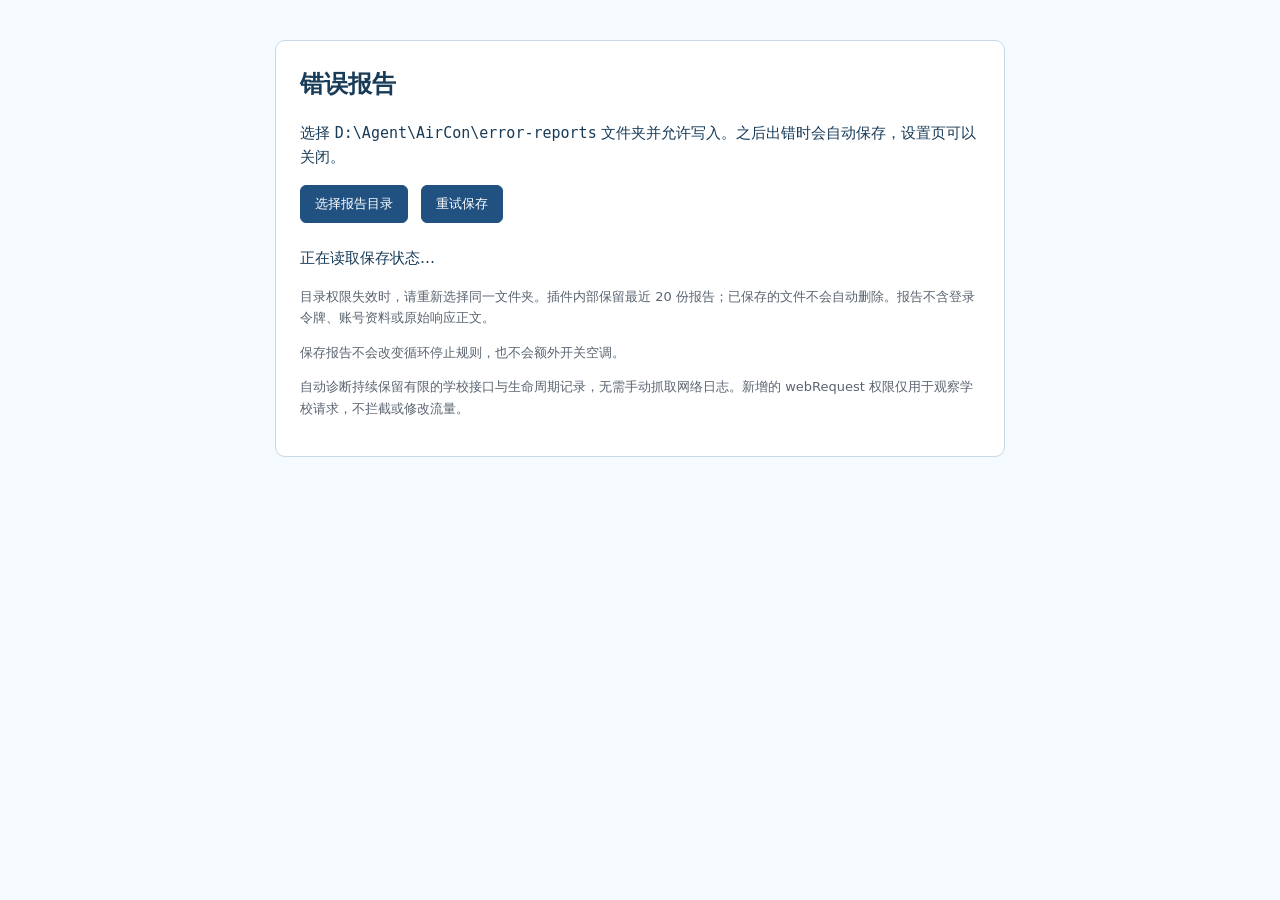
==== edge-extension/report-settings.html @ ec36fc73 "Initialize repository with reviewed v1.1.17 and agent commit policy" ====
<!doctype html>
<html lang="zh-CN">
<meta charset="utf-8">
<meta name="viewport" content="width=device-width,initial-scale=1">
<title>空调插件 · 错误报告</title>
<link rel="stylesheet" href="report-settings.css">
<main>
  <h1>错误报告</h1>
  <p>选择 <code>D:\Agent\AirCon\error-reports</code> 文件夹并允许写入。之后出错时会自动保存，设置页可以关闭。</p>
  <button id="choose" type="button">选择报告目录</button>
  <button id="retry" type="button">重试保存</button>
  <p id="status" role="status">正在读取保存状态…</p>
  <p id="error" role="alert"></p>
  <p class="note">目录权限失效时，请重新选择同一文件夹。插件内部保留最近 20 份报告；已保存的文件不会自动删除。报告不含登录令牌、账号资料或原始响应正文。</p>
  <p class="note">保存报告不会改变循环停止规则，也不会额外开关空调。</p>
  <p class="note">自动诊断持续保留有限的学校接口与生命周期记录，无需手动抓取网络日志。新增的 webRequest 权限仅用于观察学校请求，不拦截或修改流量。</p>
</main>
<script type="module" src="report-settings.js"></script>
</html>
---- edge-extension/report-settings.css ----
body { margin: 0; background: #f5faff; color: #183b58; font: 15px/1.65 system-ui, sans-serif; }
main { max-width: 680px; margin: 40px auto; padding: 24px; background: white; border: 1px solid #c7d9e8; border-radius: 10px; }
h1 { margin-top: 0; font-size: 24px; }
code { overflow-wrap: anywhere; }
button { padding: 9px 14px; margin: 0 8px 8px 0; border: 1px solid #205181; border-radius: 6px; background: #205181; color: white; cursor: pointer; }
button:disabled { opacity: .5; cursor: wait; }
#status, #error { overflow-wrap: anywhere; }
#status { white-space: pre-line; }
#error { color: #a4262c; }
.note { color: #5a6470; font-size: 13px; }
@media (max-width: 760px) { main { margin: 12px; padding: 18px; } }
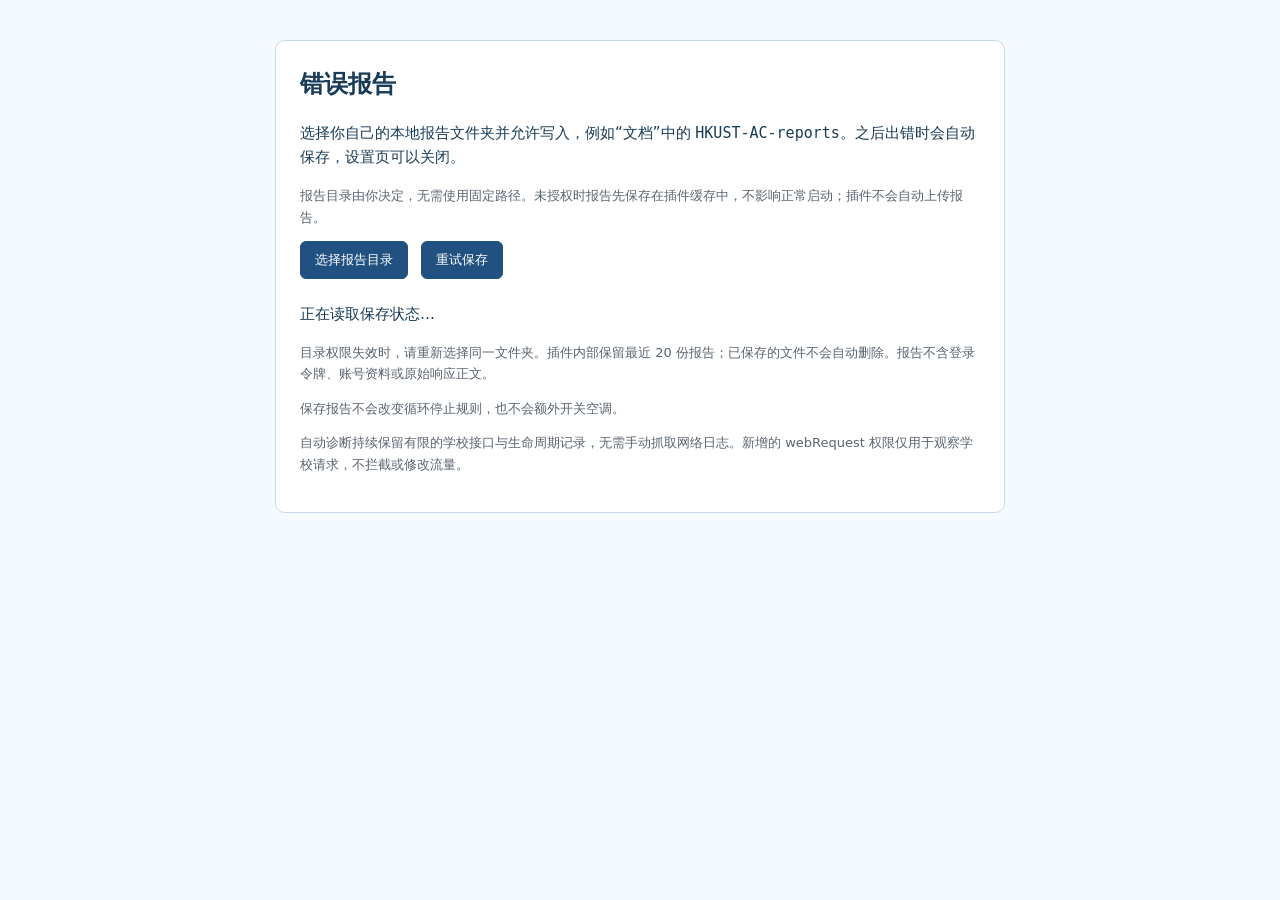
==== commit ba690b87: "Prepare v1.1.18 public download and Chinese installation guide" ====
--- a/edge-extension/report-settings.html
+++ b/edge-extension/report-settings.html
@@ -6,7 +6,8 @@
 <link rel="stylesheet" href="report-settings.css">
 <main>
   <h1>错误报告</h1>
-  <p>选择 <code>D:\Agent\AirCon\error-reports</code> 文件夹并允许写入。之后出错时会自动保存，设置页可以关闭。</p>
+  <p>选择你自己的本地报告文件夹并允许写入，例如“文档”中的 <code>HKUST-AC-reports</code>。之后出错时会自动保存，设置页可以关闭。</p>
+  <p class="note">报告目录由你决定，无需使用固定路径。未授权时报告先保存在插件缓存中，不影响正常启动；插件不会自动上传报告。</p>
   <button id="choose" type="button">选择报告目录</button>
   <button id="retry" type="button">重试保存</button>
   <p id="status" role="status">正在读取保存状态…</p>
